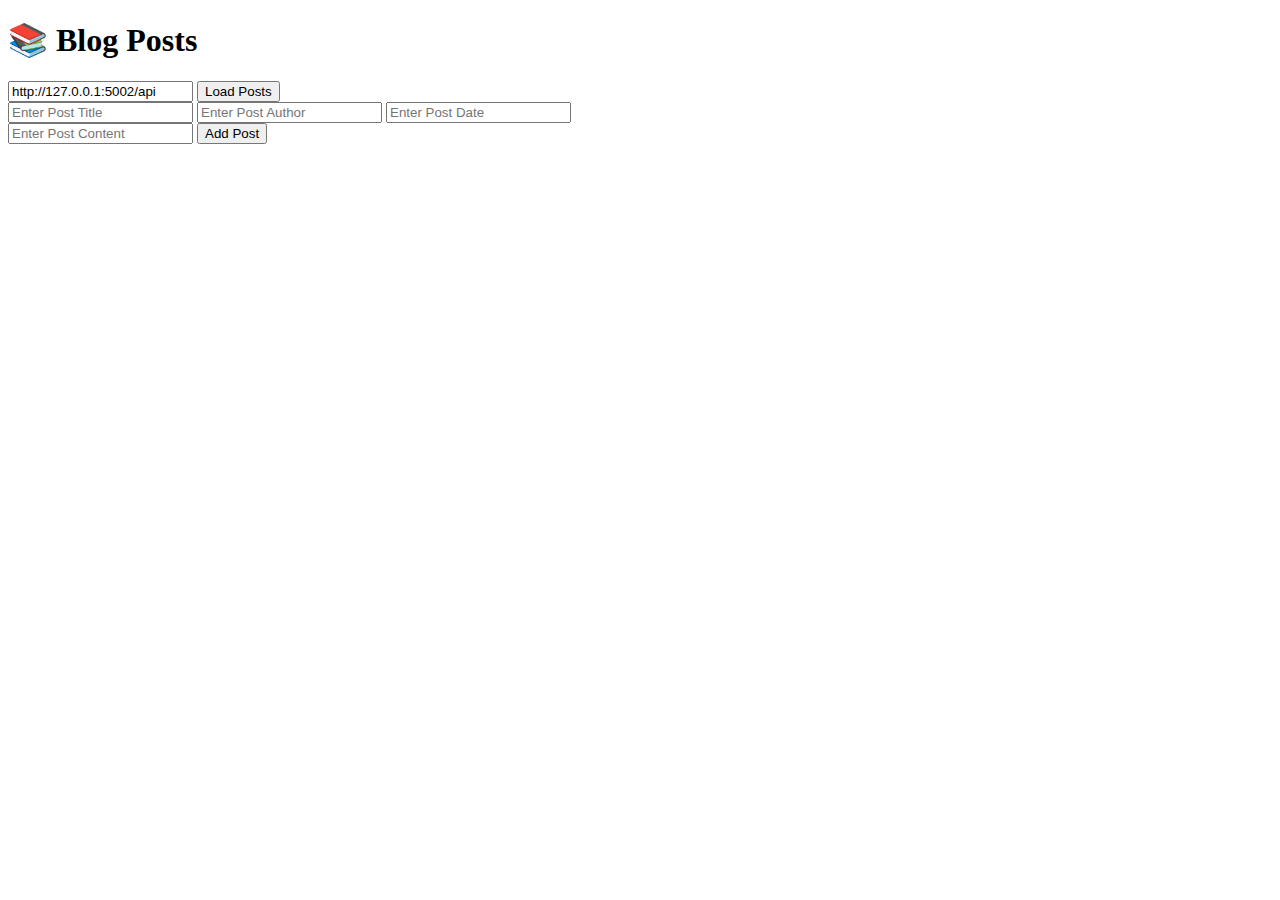
==== frontend/templates/index.html @ a1d0fe64 "commit" ====
<!DOCTYPE html>
<html lang="en">
<head>
    <meta charset="UTF-8">
    <meta name="viewport" content="width=device-width, initial-scale=1.0">
    <title>Blog Posts</title>
    <link href="https://fonts.googleapis.com/css2?family=Poppins:wght@400;700&display=swap" rel="stylesheet">
    <link rel="stylesheet" href="static/styles.css">
</head>
<body>
    <div class="container">
        <h1>📚 Blog Posts</h1>
        <div class="input-field">
            <input type="text" id="api-base-url" placeholder="Enter API Base URL" value="http://127.0.0.1:5002/api">
            <button onclick="loadPosts()">Load Posts</button>
        </div>
        <div class="input-field">
            <input type="text" id="post-title" placeholder="Enter Post Title">
            <input type="text" id="post-author" placeholder="Enter Post Author">
            <input type="text" id="post-date" placeholder="Enter Post Date">
        </div>
        <div class="input-field">
            <input type="text" id="post-content" placeholder="Enter Post Content">
            <button onclick="addPost()">Add Post</button>
        </div>
        <div id="post-container">
            <!-- Blog posts will be inserted here by JavaScript -->
        </div>
    </div>

    <script src="static/main.js"></script>
</body>
</html>
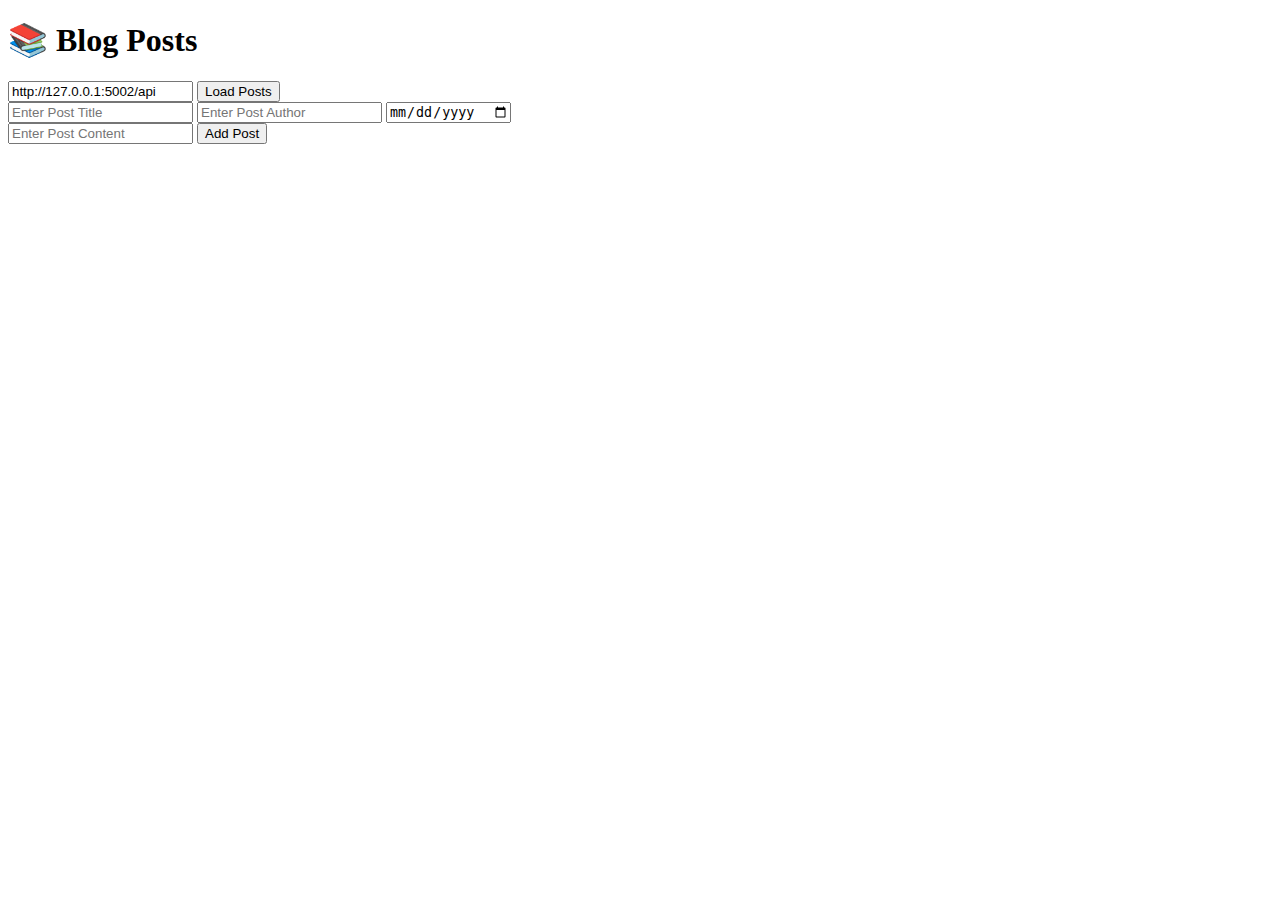
==== commit e2986409: "final" ====
--- a/frontend/templates/index.html
+++ b/frontend/templates/index.html
@@ -1,5 +1,6 @@
 <!DOCTYPE html>
 <html lang="en">
+
 <head>
     <meta charset="UTF-8">
     <meta name="viewport" content="width=device-width, initial-scale=1.0">
@@ -7,6 +8,7 @@
     <link href="https://fonts.googleapis.com/css2?family=Poppins:wght@400;700&display=swap" rel="stylesheet">
     <link rel="stylesheet" href="static/styles.css">
 </head>
+
 <body>
     <div class="container">
         <h1>📚 Blog Posts</h1>
@@ -17,7 +19,7 @@
         <div class="input-field">
             <input type="text" id="post-title" placeholder="Enter Post Title">
             <input type="text" id="post-author" placeholder="Enter Post Author">
-            <input type="text" id="post-date" placeholder="Enter Post Date">
+            <input type="date" id="post-date">
         </div>
         <div class="input-field">
             <input type="text" id="post-content" placeholder="Enter Post Content">
@@ -30,4 +32,5 @@
 
     <script src="static/main.js"></script>
 </body>
-</html>
+
+</html>